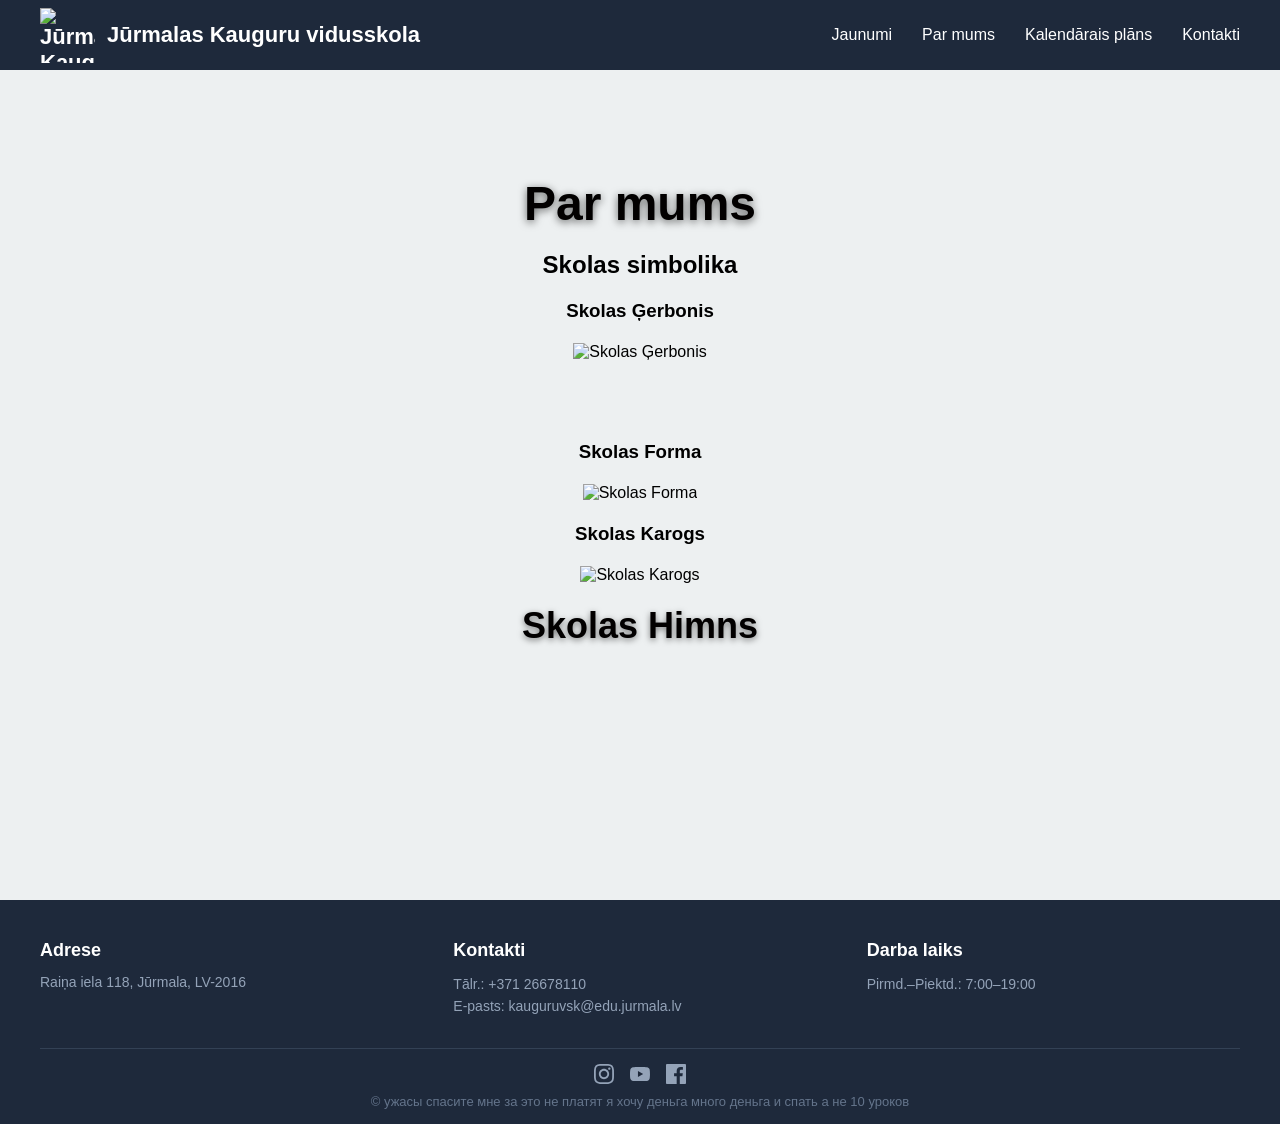
==== static/web/info.html @ d33f4d1f "update" ====
<!DOCTYPE html>
<html lang="lv">
<head>
    <meta charset="UTF-8">
    <meta name="viewport" content="width=device-width, initial-scale=1.0">
    <title>Par mums</title>

    <link rel="stylesheet" href="style.css">
</head>

<body>
    <header>
         <a href="index.html" class="logo">
        <img src="images/logo.png" alt="Jūrmalas Kauguru vidusskolas logo">
        <span>Jūrmalas Kauguru vidusskola</span>
        </a>
        <nav>
            <ul>
                <li><a href="jaunumi.html">Jaunumi</a></li>
                <li><a href="info.html">Par mums</a></li>
                <li><a href="kalendars.html">Kalendārais plāns</a></li>
                <li><a href="#">Kontakti</a></li>
            </ul>
        </nav>
    </header>

    <main>
    <div class="content">
        <div class="image-frame">
            <h1>Par mums</h1>
            <h2>Skolas simbolika</h2>
            <div class="spacer"></div>

            <div>
                <h3>Skolas Ģerbonis</h3>
                <div class="spacer"></div>
                <img src="images/kvs-logo-01.png" alt="Skolas Ģerbonis">
                <div class="spacerr"></div>
                <h3>Skolas Forma</h3>
                <div class="spacer"></div>
                <img src="images/skolas-forma.png" alt="Skolas Forma">
                <div class="spacer"></div>
                <h3>Skolas Karogs</h3>
                <div class="spacer"></div>
                <img src="images/kvs-karogs.png" alt="Skolas Karogs">
                <div class="spacer"></div>

                <div class="content">
                  <a href="himns.html">Skolas Himns</a>
                </div>


            </div>
             <div class="spacer"></div><div class="spacer"></div><div class="spacer"></div><div class="spacer"></div><div class="spacer"></div><div class="spacer"></div><div class="spacer"></div>
       
    </div>
</main>
 <footer>
    <div class="footer-content">
        <div class="footer-block">
            <h3>Adrese</h3>
            <a class="footer-block" href="https://maps.app.goo.gl/LZEuZgjSzzF6Meci9">Raiņa iela 118, Jūrmala, LV-2016</a>
        </div>
        <div class="footer-block">
            <h3>Kontakti</h3>
            <p>Tālr.: +371 26678110</p>
            <p>E-pasts: kauguruvsk@edu.jurmala.lv</p>
        </div>
        <div class="footer-block">
            <h3>Darba laiks</h3>
            <p>Pirmd.–Piektd.: 7:00–19:00</p>
        </div>
        
    </div>
   <div class="footer-bottom">
    
    <div class="social-icons">
        <a href="https://www.instagram.com/kauguruvidusskola/" target="_blank" aria-label="Instagram">
            <svg xmlns="http://www.w3.org/2000/svg" viewBox="0 0 24 24" width="20" height="20" fill="currentColor">
                <path d="M12 2.163c3.204 0 3.584.012 4.85.07 3.252.148 4.771 1.691 4.919 4.919.058 1.265.069 1.645.069 4.849 0 3.205-.012 3.584-.069 4.849-.149 3.225-1.664 4.771-4.919 4.919-1.266.058-1.644.07-4.85.07-3.204 0-3.584-.012-4.849-.07-3.26-.149-4.771-1.699-4.919-4.92-.058-1.265-.07-1.644-.07-4.849 0-3.204.013-3.583.07-4.849.149-3.227 1.664-4.771 4.919-4.919 1.266-.057 1.645-.069 4.849-.069zm0-2.163c-3.259 0-3.667.014-4.947.072-4.358.2-6.78 2.618-6.98 6.98-.059 1.281-.073 1.689-.073 4.948 0 3.259.014 3.668.072 4.948.2 4.358 2.618 6.78 6.98 6.98 1.281.058 1.689.072 4.948.072 3.259 0 3.668-.014 4.948-.072 4.354-.2 6.782-2.618 6.979-6.98.059-1.28.073-1.689.073-4.948 0-3.259-.014-3.667-.072-4.947-.196-4.354-2.617-6.78-6.979-6.98-1.281-.059-1.69-.073-4.949-.073zm0 5.838c-3.403 0-6.162 2.759-6.162 6.162s2.759 6.163 6.162 6.163 6.162-2.759 6.162-6.163c0-3.403-2.759-6.162-6.162-6.162zm0 10.162c-2.209 0-4-1.79-4-4 0-2.209 1.791-4 4-4s4 1.791 4 4c0 2.21-1.791 4-4 4zm6.406-11.845c-.796 0-1.441.645-1.441 1.44s.645 1.44 1.441 1.44c.795 0 1.439-.645 1.439-1.44s-.644-1.44-1.439-1.44z"/>
            </svg>
        </a>
        <a href="https://www.youtube.com/results?search_query=kauguru+vidusskola" target="_blank" aria-label="YouTube">
            <svg xmlns="http://www.w3.org/2000/svg" viewBox="0 0 24 24" width="20" height="20" fill="currentColor">
                <path d="M23.498 6.186a3.016 3.016 0 0 0-2.122-2.136C19.505 3.545 12 3.545 12 3.545s-7.505 0-9.377.505A3.017 3.017 0 0 0 .502 6.186C0 8.07 0 12 0 12s0 3.93.502 5.814a3.016 3.016 0 0 0 2.122 2.136c1.871.505 9.376.505 9.376.505s7.505 0 9.377-.505a3.015 3.015 0 0 0 2.122-2.136C24 15.93 24 12 24 12s0-3.93-.502-5.814zM9.545 15.568V8.432L15.818 12l-6.273 3.568z"/>
            </svg>
        </a>
        <a href="https://www.facebook.com/kauguruvsk" target="_blank" aria-label="Facebook">
            <svg xmlns="http://www.w3.org/2000/svg" viewBox="0 0 24 24" width="20" height="20" fill="currentColor">
                <path d="M22.675 0h-21.35c-.732 0-1.325.593-1.325 1.325v21.351c0 .731.593 1.324 1.325 1.324h11.495v-9.294h-3.128v-3.622h3.128v-2.671c0-3.1 1.893-4.788 4.659-4.788 1.325 0 2.463.099 2.795.143v3.24l-1.918.001c-1.504 0-1.795.715-1.795 1.763v2.312h3.587l-.467 3.622h-3.12v9.293h6.116c.73 0 1.323-.593 1.323-1.325v-21.35c0-.732-.593-1.325-1.325-1.325z"/>
            </svg>
        </a>
    </div>
    <p>&copy; ужасы спасите мне за это не платят я хочу деньга много деньга и  спать а не 10 уроков </p>
</div>
 </footer>
</body>
</html>
---- static/web/style.css ----
* {
    margin: 0;
    padding: 0;
    box-sizing: border-box;
}

body {
    font-family: Arial, sans-serif;
    color: #000;
    position: relative;
    min-height: 100vh;
    overflow-x: hidden;
}


img {
    max-width: 100%;
    height: auto;
}

body::before {
    content: "";
    position: fixed;
    top: -20px;
    left: -20px;
    right: -20px;
    bottom: -20px;
    background-size: cover;
    background-position: center;
    filter: blur(10px);
    z-index: -2;
}

body::after {
    content: "";
    position: fixed;
    inset: 0;
    background-color: rgba(226, 230, 232, 0.6);
    z-index: -1;
}


header {
    min-height: 70px;
    padding: 0 40px;
    display: flex;
    align-items: center;
    justify-content: space-between;
    background-color: #1e293b;
}

.logo {
    display: flex;
    align-items: center;
    gap: 12px;
    text-decoration: none;
    color: white;
    font-size: 22px;
    font-weight: bold;
}

.logo img {
    width: 55px;
    height: 55px;
    object-fit: contain;
   
}

nav ul {
    display: flex;
    align-items: center;
    gap: 30px;
    list-style: none;
}

nav a {
    color: white;
    text-decoration: none;
    font-size: 16px;
    transition: color 0.3s;
}

nav a:hover {
    color: #38bdf8;
}

nav .nav-btn {
    width: auto;
    padding: 0;
    background: none;
    color: white;
    font: inherit;
    font-size: 16px;
    transition: color 0.3s;
}

nav .nav-btn:hover {
    opacity: 1;
    color: #38bdf8;
}

main {
    min-height: calc(100vh - 70px);

    display: flex;
    align-items: center;
    justify-content: center;

    text-align: center;
}

.content h1 {
    margin-bottom: 20px;
    font-size: 48px;
    color: #020000;
    text-shadow: 0 2px 8px rgba(0, 0, 0, 0.6);
}

.content p {
    color: #020000;
    font-size: 29px;
    text-shadow: 0 2px 6px rgba(0, 0, 0, 0.5);
}

.content a {
    font-size: 36px;
    font-weight: bold;
    color: #020000;
    text-decoration: none;
    text-shadow: 0 2px 6px rgba(0, 0, 0, 0.5);
}

.content a:hover {
    color: #38bdf8;
}

a:focus-visible,
button:focus-visible,
input:focus-visible {
    outline: 2px solid #38bdf8;
    outline-offset: 2px;
}

.spacer {
    height: 21px;
}

.spacerr {
    height: 80px;
}

.news-grid {
    display: grid;
    grid-template-columns: repeat(3, 1fr);
    gap: 20px;
}

.news-card img {
    width: 100%;
    height: 550px;
    object-fit: cover;
}

.news-card-content h3,
.news-card-content p {
    color: #020000;
}

.hymn-card {
    max-width: 900px;
    margin: 4px auto;
    padding: 50px;
    text-align: center;
    color: #020000;
}

.hymn-card .music-icon {
    font-size: 50px;
    margin-bottom: 15px;
    text-shadow: 0 2px 8px rgba(0, 0, 0, 0.6);
}

.hymn-card h1 {
    font-size: 55px;
    margin-bottom: 20px;
    text-shadow: 0 2px 8px rgba(0, 0, 0, 0.6);
}

.hymn-card h2 {
    font-size: 34px;
    margin-bottom: 25px;
    text-shadow: 0 2px 6px rgba(0, 0, 0, 0.5);
}

.hymn-card .authors {
    font-size: 34px;
    line-height: 1.6;
    text-shadow: 0 2px 6px rgba(0, 0, 0, 0.5);
}

.hymn-card .authors strong {
    font-weight: bold;
}

.hymn-card .gold-line {
    width: 150px;
    height: 4px;
    margin: 20px auto;
    background-color: #38bdf8;
}

.hymn-part p {
    font-size: 23px;
    line-height: 1.8;
    text-shadow: 0 2px 6px rgba(0, 0, 0, 0.5);
}

.hymn-part .chorus {
    margin-top: 50px;
    line-height: 1.8;
}

footer {
    background-color: #1e293b;
    color: #cbd5e1;
    padding: 40px 40px 0;
}

.footer-content {
    max-width: 1200px;
    margin: 0 auto;

    display: flex;
    flex-wrap: wrap;
    gap: 40px;
    justify-content: space-between;

    padding-bottom: 30px;
}

.footer-block {
    color: #94a3b8;
    flex: 1;
    min-width: 180px;
}

.footer-block h3 {
    color: white;
    font-size: 18px;
    margin-bottom: 12px;
}

.footer-block p {
    font-size: 14px;
    line-height: 1.6;
    color: #94a3b8;
}

.footer-block a {
    color: #94a3b8;
    font-size: 14px;
    text-decoration: none;
    transition: color 0.3s;
}

.footer-block a:hover {
    color: #38bdf8;
}

.footer-bottom {
    border-top: 1px solid #334155;
    text-align: center;
    padding: 15px 20px;
}

.footer-bottom p {
    font-size: 13px;
    color: #64748b;
}

.social-icons {
    display: flex;
    justify-content: center;
    gap: 16px;
    margin-bottom: 10px;
}

.social-icons a {
    color: #94a3b8;
    display: inline-flex;
    transition: color 0.3s;
}

.social-icons a:hover {
    color: #38bdf8;
}

.index-logo {
    margin-bottom: 10px;
}

.index-logo img,
.news-card-content img {
    display: block;
    margin: 0 auto;
    border-radius: 12px;
}

input[type=text],
input[type=email],
input[type=password] {
    width: 100%;
    padding: 12px 20px;
    margin: 8px 0;
    display: inline-block;
    border: 1px solid #ccc;
    font-size: 16px; /* prevents zoom on iOS */
}

button {
    background-color: #1e293b;
    color: white;
    padding: 12px 16px;
    margin: 8px 0;
    border: none;
    cursor: pointer;
    width: 100%;
    font-size: 15px;
}

button:hover {
    opacity: 0.8;
}

.cancelbtn {
    width: auto;
    padding: 10px 18px;
    background-color: #f44336;
}

.registerbtn {
    width: auto;
    padding: 10px 18px;
}

.imgcontainer {
    text-align: center;
    margin: 24px 0 12px 0;
    position: relative;
}

img.avatar {
    width: 40%;
    max-width: 160px;
}

.container {
    padding: 16px;
}

.modal-footer {
    background-color: #f1f1f1;
    display: flex;
    flex-wrap: wrap;
    align-items: center;
    gap: 10px;
}

span.psw {
    margin-left: auto;
}

.modal {
    display: none;
    position: fixed;
    z-index: 1000;
    left: 0;
    top: 0;
    width: 100%;
    height: 100%;
    overflow: auto;
    background-color: rgba(0, 0, 0, 0.4);
    padding-top: 60px;
}

.modal-content {
    background-color: #fefefe;
    margin: 5% auto 15% auto;
    border: 1px solid #888;
    width: 90%;
    max-width: 480px;
}

.close {
    position: absolute;
    right: 25px;
    top: 0;
    color: #000;
    font-size: 35px;
    font-weight: bold;
    cursor: pointer;
}

.close:hover,
.close:focus {
    color: red;
}

.animate {
    animation: animatezoom 0.4s;
}

@keyframes animatezoom {
    from { transform: scale(0); }
    to   { transform: scale(1); }
}

@media (prefers-reduced-motion: reduce) {
    .animate { animation: none; }
}

@media (max-width: 1024px) {
    .news-grid {
        grid-template-columns: repeat(2, 1fr);
    }

    .news-card img {
        height: 400px;
    }

    .hymn-card {
        max-width: 90%;
        padding: 35px 25px;
    }
}

@media (max-width: 768px) {
    header {
        flex-wrap: wrap;
        justify-content: center;
        padding: 15px 20px;
        gap: 15px;
    }

    .logo {
        font-size: 18px;
    }

    .logo img {
        width: 45px;
        height: 45px;
    }

    nav ul {
        gap: 18px;
        flex-wrap: wrap;
        justify-content: center;
    }

    nav a,
    nav .nav-btn {
        font-size: 14px;
    }

    main {
        padding: 30px 20px;
    }

    .content h1 {
        font-size: 34px;
    }

    .content p {
        font-size: 20px;
    }

    .content a {
        font-size: 26px;
    }

    .news-grid {
        grid-template-columns: 1fr;
        gap: 16px;
        padding: 0 15px;
    }

    .news-card img {
        height: 260px;
    }

    .hymn-card {
        padding: 25px 15px;
    }

    .hymn-card h1 {
        font-size: 36px;
    }

    .hymn-card h2 {
        font-size: 22px;
    }

    .hymn-card .authors {
        font-size: 20px;
    }

    .hymn-part p {
        font-size: 18px;
        line-height: 1.6;
    }

    footer {
        padding: 30px 20px 0;
    }

    .footer-content {
        flex-direction: column;
        gap: 25px;
        padding-bottom: 20px;
    }

    .footer-block {
        min-width: 100%;
        text-align: center;
    }
}

@media (max-width: 480px) {
    header {
        padding: 12px 15px;
    }

    nav ul {
        gap: 12px;
    }

    nav a,
    nav .nav-btn {
        font-size: 13px;
    }

    .content h1 {
        font-size: 26px;
    }

    .content p {
        font-size: 16px;
    }

    .content a {
        font-size: 20px;
    }

    .news-card img {
        height: 200px;
    }

    .hymn-card h1 {
        font-size: 28px;
    }

    .hymn-card h2 {
        font-size: 18px;
    }

    .hymn-card .authors {
        font-size: 17px;
    }

    .hymn-part p {
        font-size: 16px;
    }

    .spacerr {
        height: 40px;
    }

    .modal {
        padding-top: 20px;
    }

    span.psw {
        margin-left: 0;
        width: 100%;
    }

    .cancelbtn,
    .registerbtn {
        width: 100%;
    }
}
.calendar-frame {
  height: min(72vh, 760px);
  border: 1px solid var(--line);
  border-radius: var(--radius-l);
  overflow: hidden;
  background: #fff;
}

.calendar-frame iframe {
  display: block;
  width: 100%;
  height: 100%;
  border: 0;
}

.calendar-link {
  margin: 20px 0 72px;
}
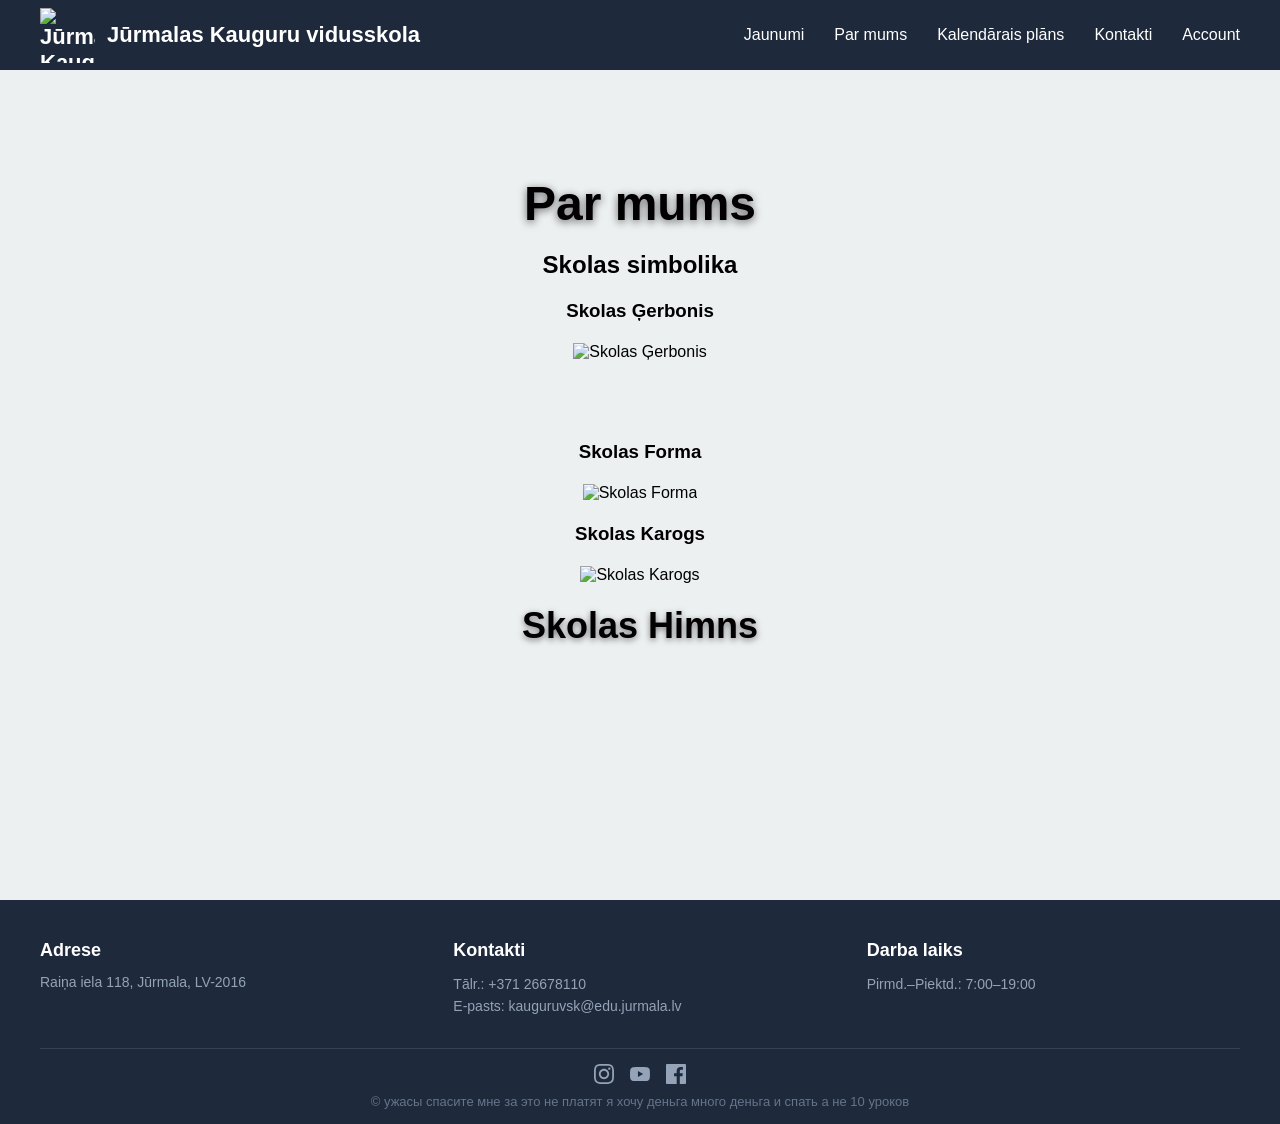
==== commit 1d5d0be8: "reg" ====
--- a/static/web/info.html
+++ b/static/web/info.html
@@ -4,6 +4,7 @@
     <meta charset="UTF-8">
     <meta name="viewport" content="width=device-width, initial-scale=1.0">
     <title>Par mums</title>
+    <script src="script.js" data-cfasync="false" defer></script>
 
     <link rel="stylesheet" href="style.css">
 </head>
@@ -20,9 +21,73 @@
                 <li><a href="info.html">Par mums</a></li>
                 <li><a href="kalendars.html">Kalendārais plāns</a></li>
                 <li><a href="#">Kontakti</a></li>
+                     <li><button type="button" class="nav-btn" id="account-btn" onclick="openModal('id01')">Account</button></li>
+        </ul>
             </ul>
         </nav>
     </header>
+<div id="id01" class="modal">
+    <form class="modal-content animate" action="/action_page.php" method="post">
+
+        <div class="imgcontainer">
+            <span onclick="closeModal('id01')" class="close" title="Close Modal">&times;</span>
+            <img src="images/kvs-logo-01.png" alt="Kauguru vidusskolas logo" class="avatar">
+        </div>
+
+        <div class="container">
+            <label for="uname"><b>Username</b></label>
+            <input type="text" placeholder="Enter Username" id="uname" name="uname" required>
+
+            <label for="psw"><b>Password</b></label>
+            <input type="password" placeholder="Enter Password" id="psw" name="psw" required>
+
+            <button type="submit">Login</button>
+            <div id="g_id_onload" data-client_id="ТВОЙ_CLIENT_ID.apps.googleusercontent.com" data-callback="onGoogleSignIn"  data-auto_prompt="false"></div>
+            <div class="g_id_signin" data-type="standard" data-text="signin_with" data-width="300"></div>
+            <label>
+                <input type="checkbox" checked name="remember">
+                Remember me
+            </label>
+        </div>
+
+        <div class="container modal-footer">
+            <button type="button" onclick="closeModal('id01')" class="cancelbtn">Cancel</button>
+            <button type="button" onclick="openRegister()" class="registerbtn">Register</button>
+            <span class="psw">Forgot <a href="#">password?</a></span>
+        </div>
+
+    </form>
+</div>
+
+<div id="id02" class="modal">
+    <form class="modal-content animate" action="/register.php" method="post">
+
+        <div class="imgcontainer">
+            <span onclick="closeModal('id02')" class="close" title="Close Modal">&times;</span>
+            <img src="images/kvs-logo-01.png" alt="Kauguru vidusskolas logo" class="avatar">
+        </div>
+
+        <div class="container">
+            <label for="reg-uname"><b>Username</b></label>
+            <input type="text" placeholder="Enter Username" id="reg-uname" name="uname" required>
+
+            <label for="reg-email"><b>Email</b></label>
+            <input type="email" placeholder="Enter Email" id="reg-email" name="email" required>
+
+            <label for="reg-psw"><b>Password</b></label>
+            <input type="password" placeholder="Enter Password" id="reg-psw" name="psw" required>
+
+            <button type="submit">Register</button>
+        </div>
+
+        <div class="container modal-footer">
+            <button type="button" onclick="closeModal('id02')" class="cancelbtn">Cancel</button>
+        </div>
+
+    </form>
+</div>
+    
+    
 
     <main>
     <div class="content">
--- a/static/web/style.css
+++ b/static/web/style.css
@@ -12,7 +12,9 @@
     overflow-x: hidden;
 }
 
-
+.modal {
+    display: none;
+}
 img {
     max-width: 100%;
     height: auto;
